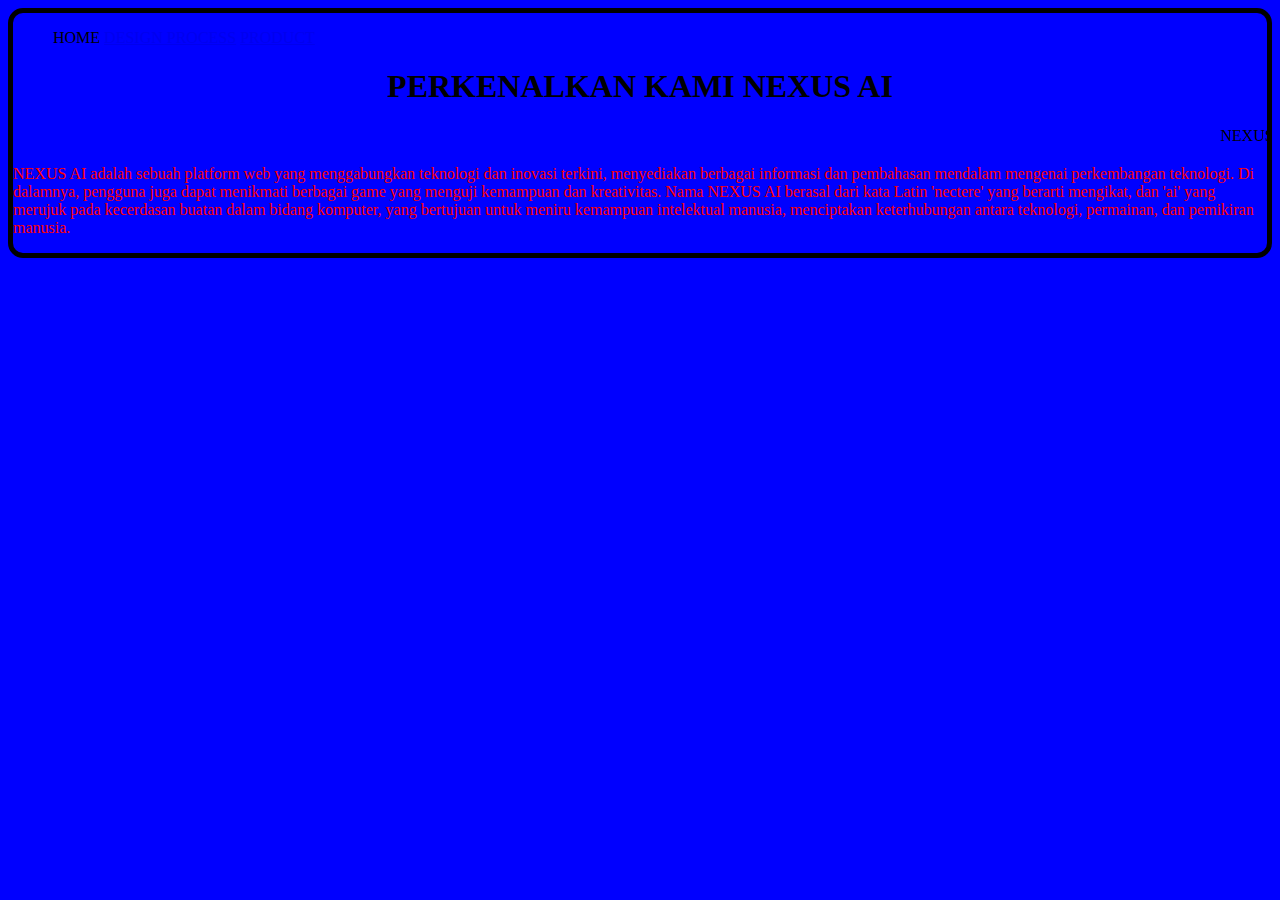
==== index.html @ 6116c498 "Update index.html" ====
<!doctype html>

<html>

<head>
    <meta charset="utf-8">

    <title>Blank template</title>

    <!-- Load external CSS styles -->
    <link rel="stylesheet" href="styles.css">

</head>

<body>
    <ul>
        <li> HOME </li>
        <li><a href=design.html>
            DESIGN PROCESS</a></li>
        <li><a href=process.html>
         PRODUCT</a> </li>
    </ul>
  <h1> PERKENALKAN KAMI NEXUS AI </h1>
    <marquee> NEXUS AI </marquee>
    <p> NEXUS AI adalah sebuah platform web yang menggabungkan teknologi dan inovasi terkini, menyediakan berbagai informasi dan pembahasan mendalam mengenai perkembangan teknologi. Di dalamnya, pengguna juga dapat menikmati berbagai game yang menguji kemampuan dan kreativitas. Nama NEXUS AI berasal dari kata Latin 'nectere' yang berarti mengikat, dan 'ai'  yang merujuk pada kecerdasan buatan dalam bidang komputer, yang bertujuan untuk meniru kemampuan intelektual manusia, menciptakan keterhubungan antara teknologi, permainan, dan pemikiran manusia. </p>
        <!-- Load external JavaScript -->
        <script src="scripts.js"></script>

        
        
    

</body>

</html>
---- styles.css ----
/* Place your CSS styles in this file */
body {background-color: blue;
      border:5px solid black;
      border-radius:15px;
      }
ul{list-style-type:none;
   background-color: coral
   font-weight: bold;


}
li{display:inline;
}

h1 {
    
    text-align: center;
    font-family: Georgia, 'Times New Roman', Times, ;
    font-weight: bold;
}
p{font-size: 0,75cm;color: red;
}

img{display: block;
margin: block}
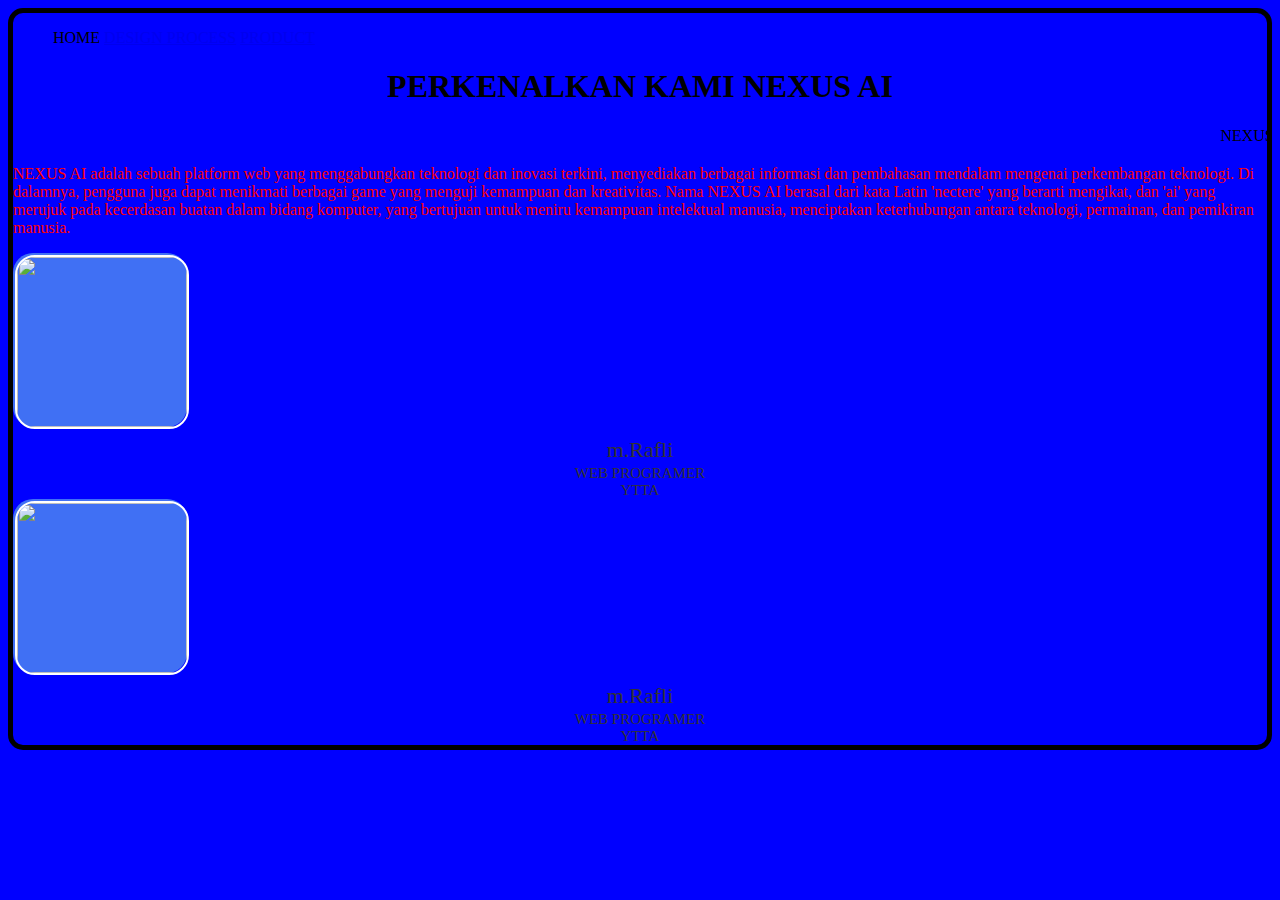
==== commit 135b1a0c: "Update index.html" ====
--- a/index.html
+++ b/index.html
@@ -23,7 +23,31 @@
   <h1> PERKENALKAN KAMI NEXUS AI </h1>
     <marquee> NEXUS AI </marquee>
     <p> NEXUS AI adalah sebuah platform web yang menggabungkan teknologi dan inovasi terkini, menyediakan berbagai informasi dan pembahasan mendalam mengenai perkembangan teknologi. Di dalamnya, pengguna juga dapat menikmati berbagai game yang menguji kemampuan dan kreativitas. Nama NEXUS AI berasal dari kata Latin 'nectere' yang berarti mengikat, dan 'ai'  yang merujuk pada kecerdasan buatan dalam bidang komputer, yang bertujuan untuk meniru kemampuan intelektual manusia, menciptakan keterhubungan antara teknologi, permainan, dan pemikiran manusia. </p>
-        <!-- Load external JavaScript -->
+
+    <ul> </ul>
+    
+    <!-- Load external JavaScript -->
+
+      <div class="profile-card">
+            <div class="image">
+                <img src="member3.jpg"class="profile-img" />
+              </div>
+            <div class="text-data">
+                <span class="name">m.Rafli</span>
+                <span class="job">WEB PROGRAMER</span>
+                <span class="jobdesk">YTTA</span>
+             </div>
+        </div>
+        <div class="profile-card">
+            <div class="image">
+                <img src="member3.jpg"class="profile-img" />
+              </div>
+            <div class="text-data">
+                <span class="name">m.Rafli</span>
+                <span class="job">WEB PROGRAMER</span>
+                <span class="jobdesk">YTTA</span>
+             </div>
+        </div>
         <script src="scripts.js"></script>
 
         
--- a/styles.css
+++ b/styles.css
@@ -23,3 +23,54 @@
 
 img{display: block;
 margin: block}
+profile-card {
+  display: flex;
+  flex-direction: column;
+  align-items: center;
+  max-width: 270px;
+  width: 100%;
+  background: #fff;
+  border-radius: 24px;
+  padding: 25px;
+  box-shadow: 0 5px 10px rgba(0, 0, 0, 0.1);
+  position: relative;
+}
+
+.image {
+  position: relative;
+  height: 170px;
+  width: 170px;
+  border-radius: 20px;
+  background-color: #4070f4;
+  padding: 2px;
+  margin-bottom: 10px;
+}
+
+.profile-img {
+  height: 100%;
+  width: 100%;
+  object-fit: cover;
+  border-radius: 20px;
+  align-items: center;
+  border: 2px solid #fff;
+}
+.profile-card .text-data {
+  display: flex;
+  flex-direction: column;
+  align-items: center;
+  color: #333;
+}
+.text-data .name {
+  font-size: 22px;
+  font-weight: 500;
+}
+.text-data .job {
+  font-size: 15px;
+  font-weight: 400;
+  align-content: center;
+  padding-top: 2px;
+}
+.text-data .jobdesk {
+  font-size: 15px;
+  font-weight: 400;
+  text-align: center;
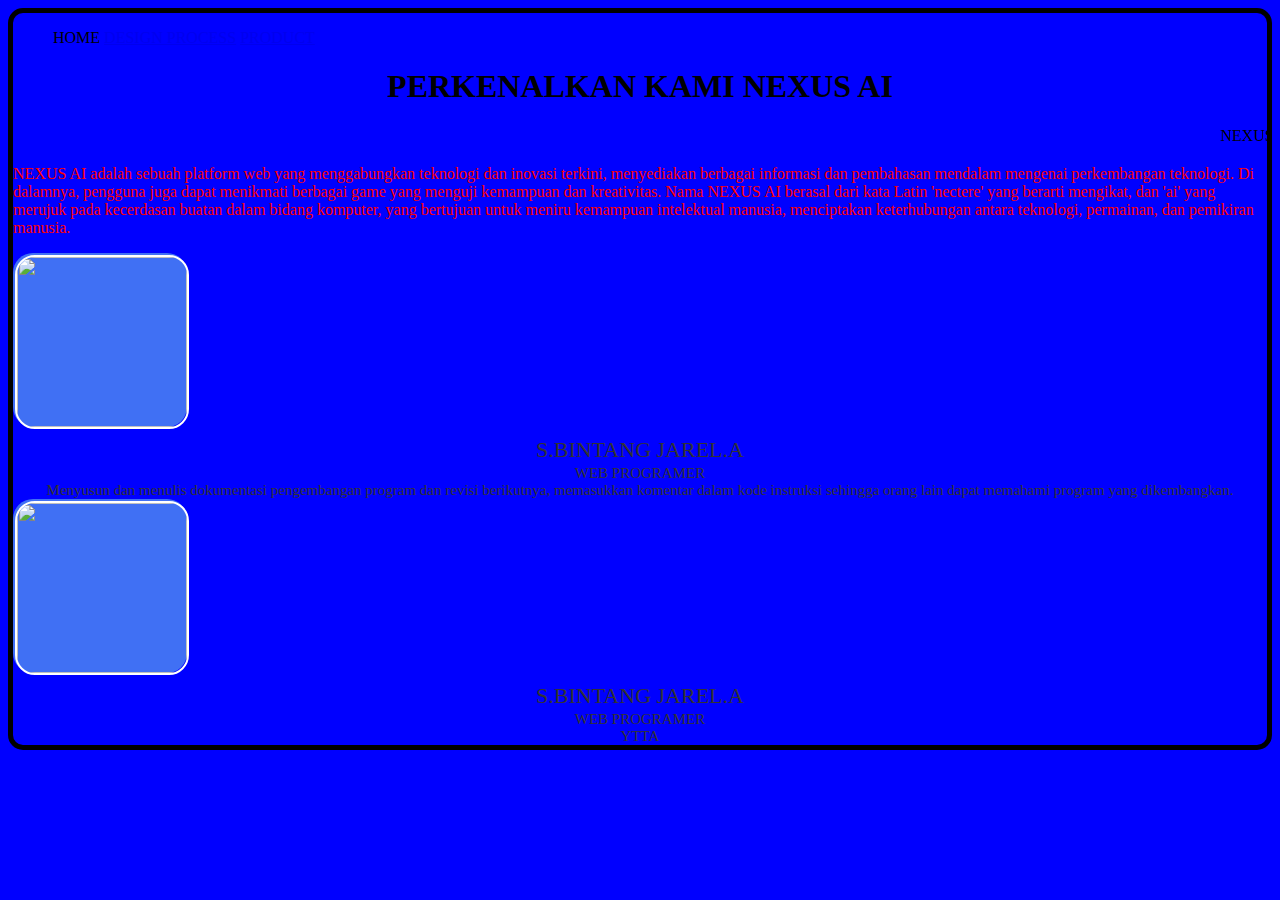
==== commit 7bec1984: "Update index.html" ====
--- a/index.html
+++ b/index.html
@@ -33,9 +33,9 @@
                 <img src="member3.jpg"class="profile-img" />
               </div>
             <div class="text-data">
-                <span class="name">m.Rafli</span>
+                <span class="name">S.BINTANG JAREL.A</span>
                 <span class="job">WEB PROGRAMER</span>
-                <span class="jobdesk">YTTA</span>
+                <span class="jobdesk">Menyusun dan menulis dokumentasi pengembangan program dan revisi berikutnya, memasukkan komentar dalam kode instruksi sehingga orang lain dapat memahami program yang dikembangkan.</span>
              </div>
         </div>
         <div class="profile-card">
@@ -43,7 +43,7 @@
                 <img src="member3.jpg"class="profile-img" />
               </div>
             <div class="text-data">
-                <span class="name">m.Rafli</span>
+                <span class="name">S.BINTANG JAREL.A</span>
                 <span class="job">WEB PROGRAMER</span>
                 <span class="jobdesk">YTTA</span>
              </div>
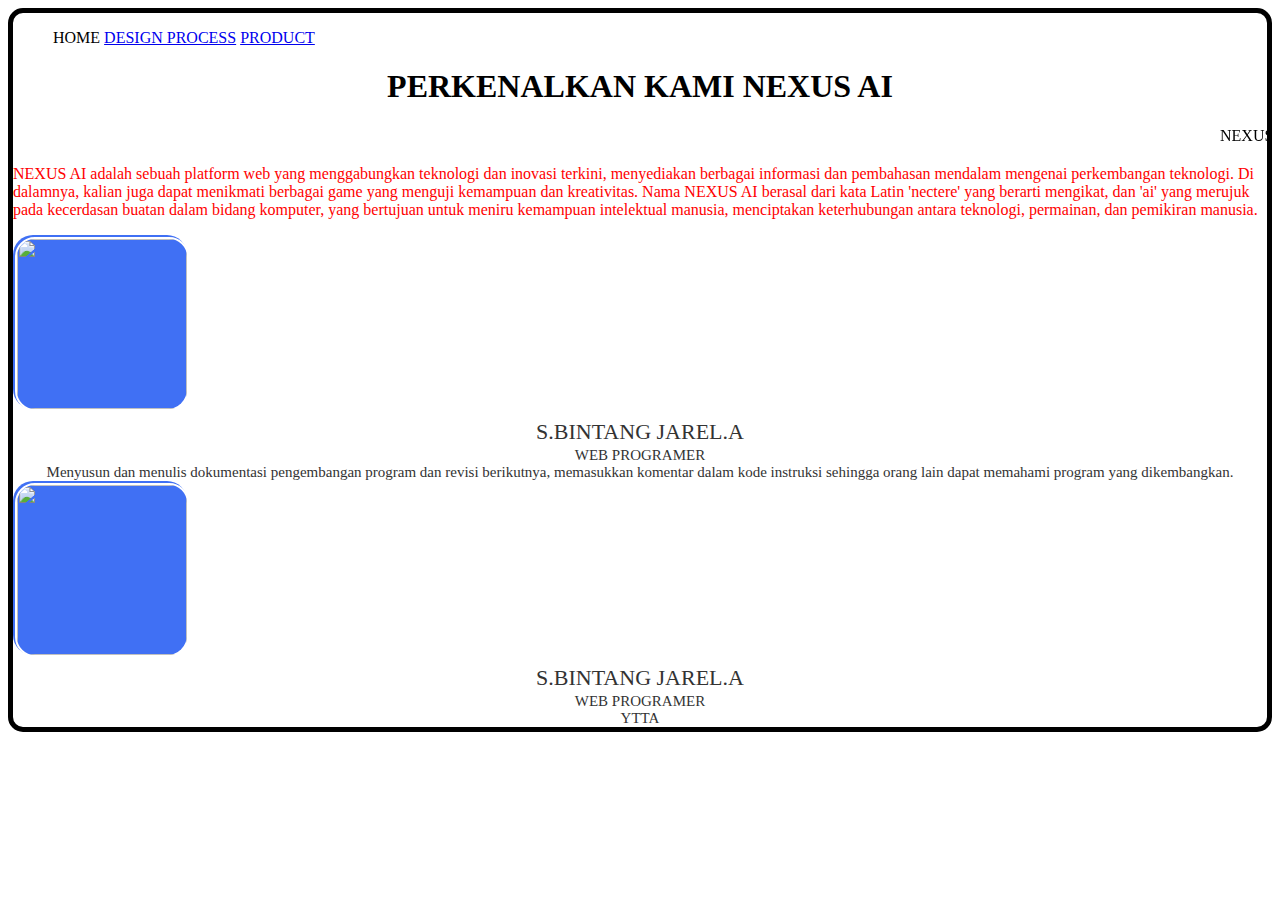
==== commit 5a1c0af2: "Update index.html" ====
--- a/index.html
+++ b/index.html
@@ -22,7 +22,11 @@
     </ul>
   <h1> PERKENALKAN KAMI NEXUS AI </h1>
     <marquee> NEXUS AI </marquee>
-    <p> NEXUS AI adalah sebuah platform web yang menggabungkan teknologi dan inovasi terkini, menyediakan berbagai informasi dan pembahasan mendalam mengenai perkembangan teknologi. Di dalamnya, pengguna juga dapat menikmati berbagai game yang menguji kemampuan dan kreativitas. Nama NEXUS AI berasal dari kata Latin 'nectere' yang berarti mengikat, dan 'ai'  yang merujuk pada kecerdasan buatan dalam bidang komputer, yang bertujuan untuk meniru kemampuan intelektual manusia, menciptakan keterhubungan antara teknologi, permainan, dan pemikiran manusia. </p>
+    <p> NEXUS AI adalah sebuah platform web yang menggabungkan teknologi dan inovasi terkini,
+        menyediakan berbagai informasi dan pembahasan mendalam mengenai perkembangan teknologi. 
+        Di dalamnya, kalian juga dapat menikmati berbagai game yang menguji kemampuan dan kreativitas.
+        Nama NEXUS AI berasal dari kata Latin 'nectere' yang berarti mengikat, dan 'ai'  yang merujuk pada kecerdasan buatan dalam bidang komputer, 
+        yang bertujuan untuk meniru kemampuan intelektual manusia, menciptakan keterhubungan antara teknologi, permainan, dan pemikiran manusia. </p>
 
     <ul> </ul>
     
@@ -35,7 +39,8 @@
             <div class="text-data">
                 <span class="name">S.BINTANG JAREL.A</span>
                 <span class="job">WEB PROGRAMER</span>
-                <span class="jobdesk">Menyusun dan menulis dokumentasi pengembangan program dan revisi berikutnya, memasukkan komentar dalam kode instruksi sehingga orang lain dapat memahami program yang dikembangkan.</span>
+                <span class="jobdesk">Menyusun dan menulis dokumentasi pengembangan program dan revisi berikutnya, 
+                    memasukkan komentar dalam kode instruksi sehingga orang lain dapat memahami program yang dikembangkan.</span>
              </div>
         </div>
         <div class="profile-card">
--- a/styles.css
+++ b/styles.css
@@ -1,5 +1,5 @@
 /* Place your CSS styles in this file */
-body {background-color: blue;
+body {background-color: blue ocean;
       border:5px solid black;
       border-radius:15px;
       }
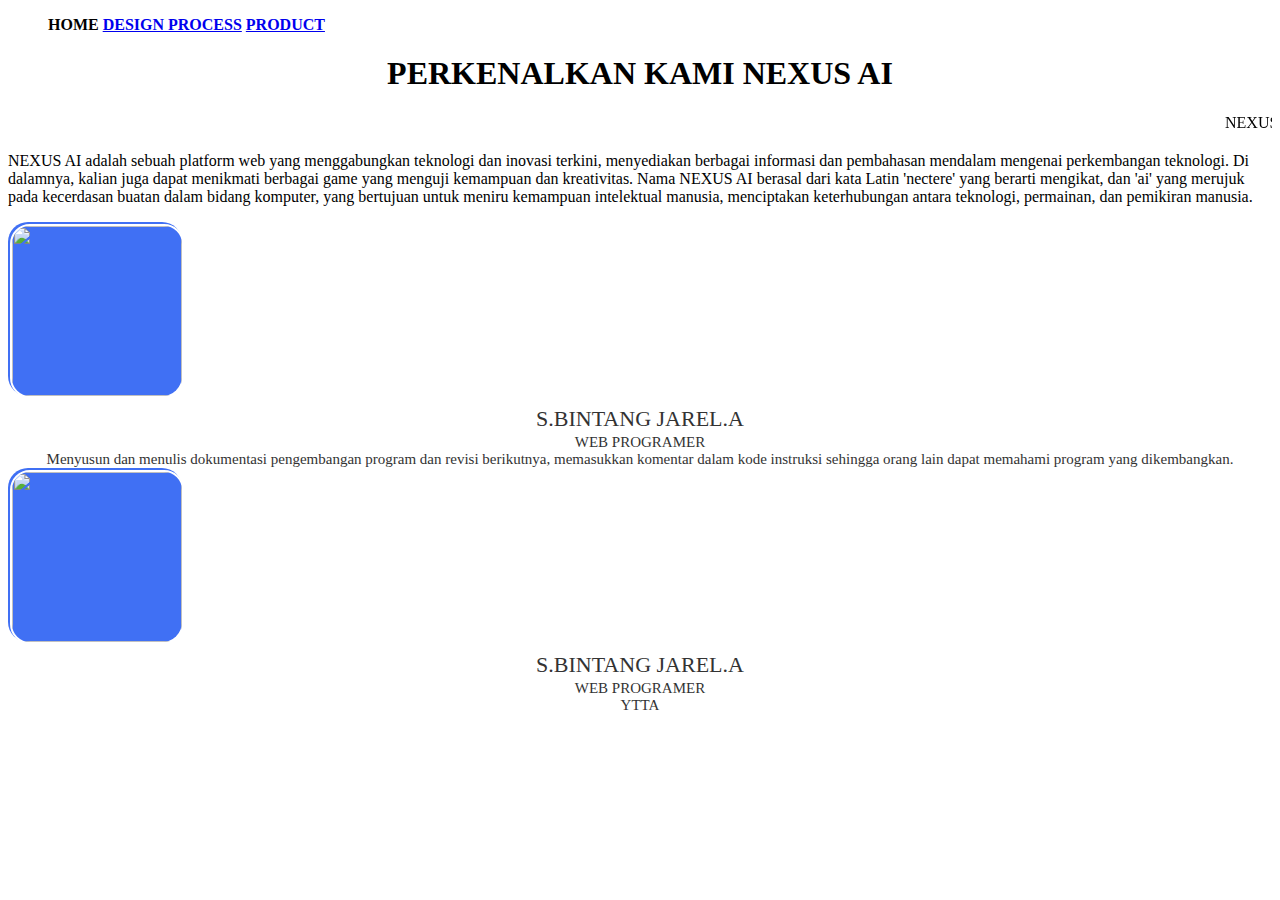
==== commit 1e13f049: "Update index.html" ====
--- a/index.html
+++ b/index.html
@@ -26,7 +26,8 @@
         menyediakan berbagai informasi dan pembahasan mendalam mengenai perkembangan teknologi. 
         Di dalamnya, kalian juga dapat menikmati berbagai game yang menguji kemampuan dan kreativitas.
         Nama NEXUS AI berasal dari kata Latin 'nectere' yang berarti mengikat, dan 'ai'  yang merujuk pada kecerdasan buatan dalam bidang komputer, 
-        yang bertujuan untuk meniru kemampuan intelektual manusia, menciptakan keterhubungan antara teknologi, permainan, dan pemikiran manusia. </p>
+        yang bertujuan untuk meniru kemampuan intelektual manusia, menciptakan keterhubungan antara teknologi, permainan, dan pemikiran manusia. 
+    </p>
 
     <ul> </ul>
     
--- a/styles.css
+++ b/styles.css
@@ -1,24 +1,21 @@
 /* Place your CSS styles in this file */
-body {background-color: blue ocean;
-      border:5px solid black;
+body {background-color: royal blue;
+      border:5px white;
       border-radius:15px;
       }
 ul{list-style-type:none;
-   background-color: coral
+   
    font-weight: bold;
 
 
 }
-li{display:inline;
-}
+li{display:inline;}
 
-h1 {
-    
-    text-align: center;
+h1 {text-align: center;
     font-family: Georgia, 'Times New Roman', Times, ;
-    font-weight: bold;
-}
-p{font-size: 0,75cm;color: red;
+    font-weight: bold;}
+
+p{font-size: 0,75cm;color: solid black;
 }
 
 img{display: block;
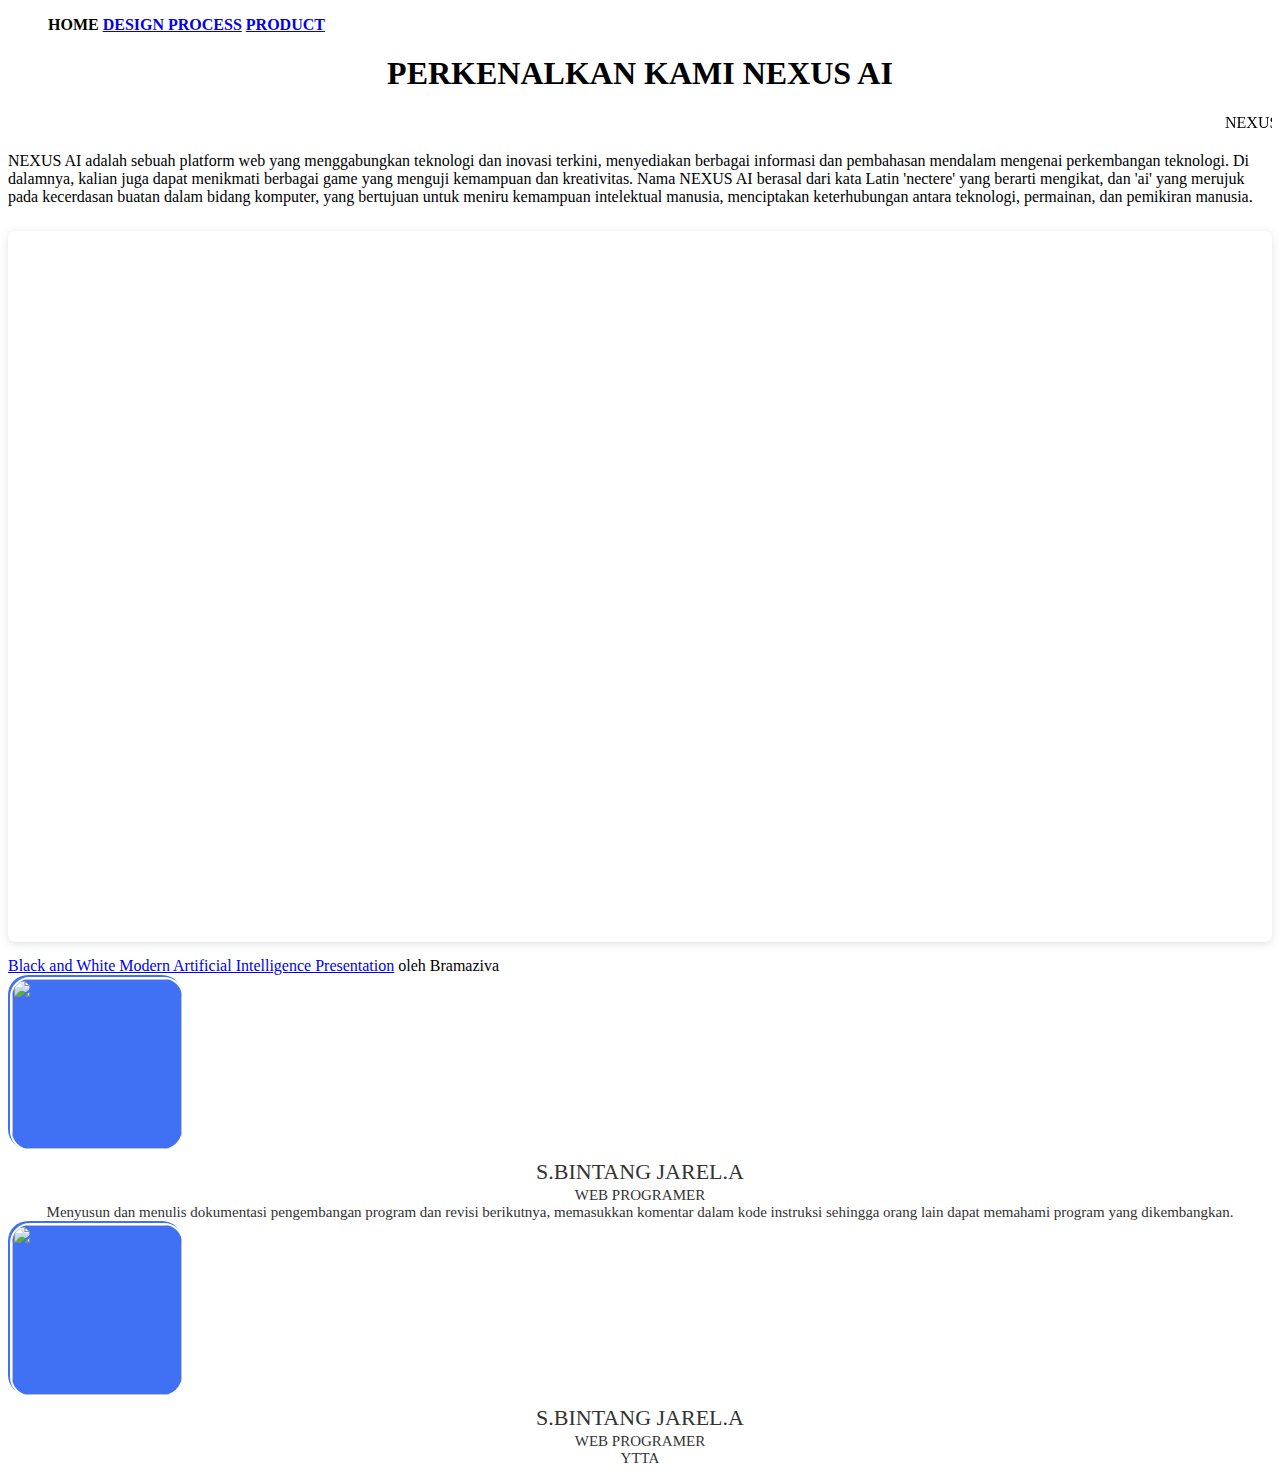
==== commit a71b4d4b: "Update index.html" ====
--- a/index.html
+++ b/index.html
@@ -30,7 +30,14 @@
     </p>
 
     <ul> </ul>
-    
+    <div style="position: relative; width: 100%; height: 0; padding-top: 56.2500%;
+ padding-bottom: 0; box-shadow: 0 2px 8px 0 rgba(63,69,81,0.16); margin-top: 1.6em; margin-bottom: 0.9em; overflow: hidden;
+ border-radius: 8px; will-change: transform;">
+  <iframe loading="lazy" style="position: absolute; width: 100%; height: 100%; top: 0; left: 0; border: none; padding: 0;margin: 0;"
+    src="https://www.canva.com/design/DAGW5BfzLTI/dLsSLQQDDq-QqmKs8sDLNg/view?embed" allowfullscreen="allowfullscreen" allow="fullscreen">
+  </iframe>
+</div>
+<a href="https:&#x2F;&#x2F;www.canva.com&#x2F;design&#x2F;DAGW5BfzLTI&#x2F;dLsSLQQDDq-QqmKs8sDLNg&#x2F;view?utm_content=DAGW5BfzLTI&amp;utm_campaign=designshare&amp;utm_medium=embeds&amp;utm_source=link" target="_blank" rel="noopener">Black and White Modern Artificial Intelligence Presentation</a> oleh Bramaziva
     <!-- Load external JavaScript -->
 
       <div class="profile-card">
--- a/styles.css
+++ b/styles.css
@@ -1,22 +1,21 @@
 /* Place your CSS styles in this file */
-body {background-color: royal blue;
-      border:5px white;
+body {background-color: #57AOD3;
+      border:5px #000000;
       border-radius:15px;
       }
 ul{list-style-type:none;
    
    font-weight: bold;
+  }
 
 
-}
 li{display:inline;}
 
 h1 {text-align: center;
     font-family: Georgia, 'Times New Roman', Times, ;
     font-weight: bold;}
 
-p{font-size: 0,75cm;color: solid black;
-}
+p{font-size: 0,75cm;color: black;}
 
 img{display: block;
 margin: block}
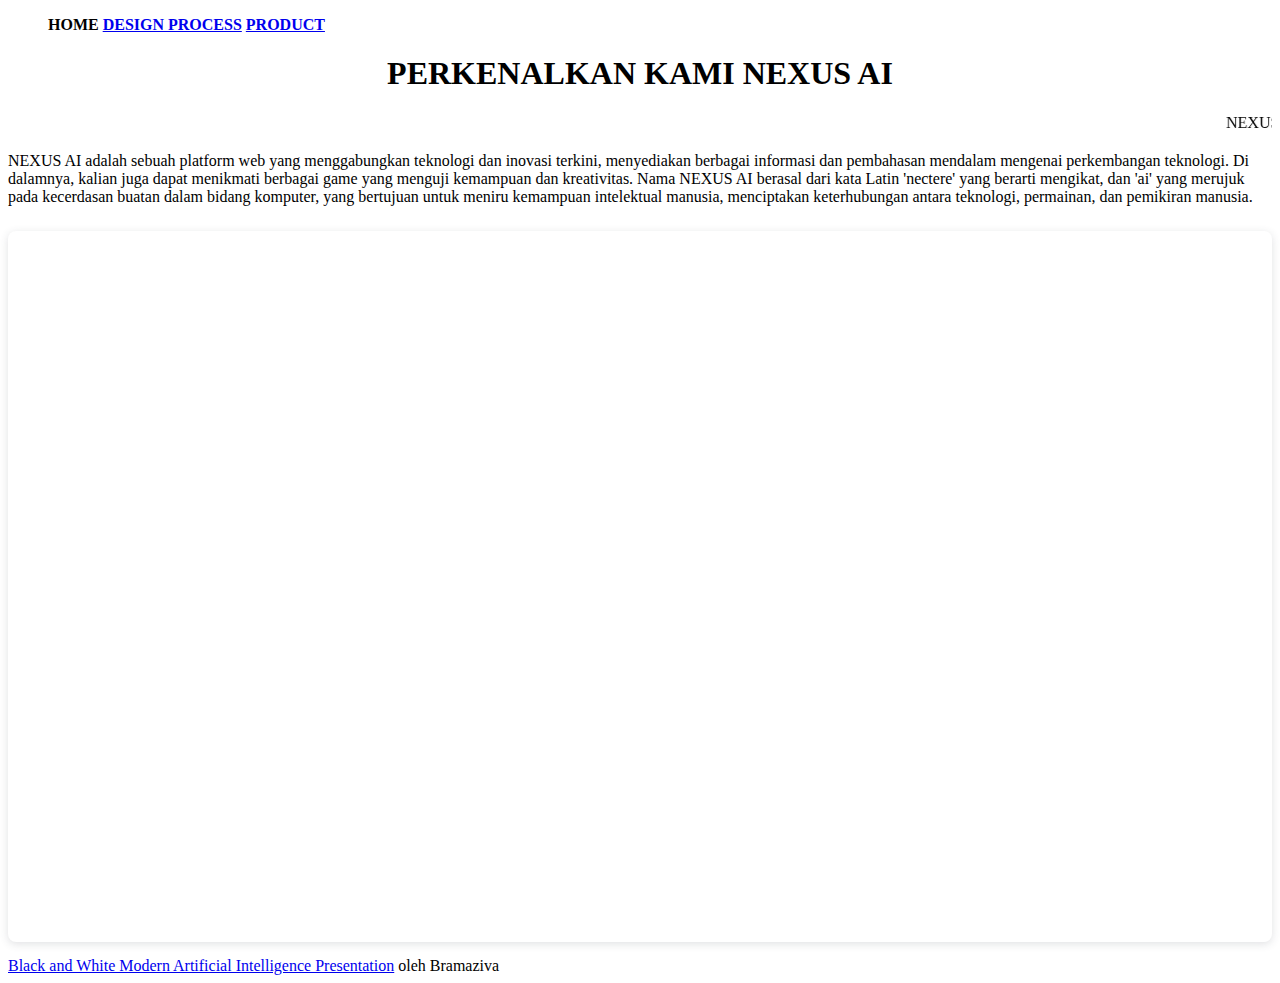
==== commit 763fc84d: "Update index.html" ====
--- a/index.html
+++ b/index.html
@@ -40,27 +40,7 @@
 <a href="https:&#x2F;&#x2F;www.canva.com&#x2F;design&#x2F;DAGW5BfzLTI&#x2F;dLsSLQQDDq-QqmKs8sDLNg&#x2F;view?utm_content=DAGW5BfzLTI&amp;utm_campaign=designshare&amp;utm_medium=embeds&amp;utm_source=link" target="_blank" rel="noopener">Black and White Modern Artificial Intelligence Presentation</a> oleh Bramaziva
     <!-- Load external JavaScript -->
 
-      <div class="profile-card">
-            <div class="image">
-                <img src="member3.jpg"class="profile-img" />
-              </div>
-            <div class="text-data">
-                <span class="name">S.BINTANG JAREL.A</span>
-                <span class="job">WEB PROGRAMER</span>
-                <span class="jobdesk">Menyusun dan menulis dokumentasi pengembangan program dan revisi berikutnya, 
-                    memasukkan komentar dalam kode instruksi sehingga orang lain dapat memahami program yang dikembangkan.</span>
-             </div>
-        </div>
-        <div class="profile-card">
-            <div class="image">
-                <img src="member3.jpg"class="profile-img" />
-              </div>
-            <div class="text-data">
-                <span class="name">S.BINTANG JAREL.A</span>
-                <span class="job">WEB PROGRAMER</span>
-                <span class="jobdesk">YTTA</span>
-             </div>
-        </div>
+      
         <script src="scripts.js"></script>
 
         
